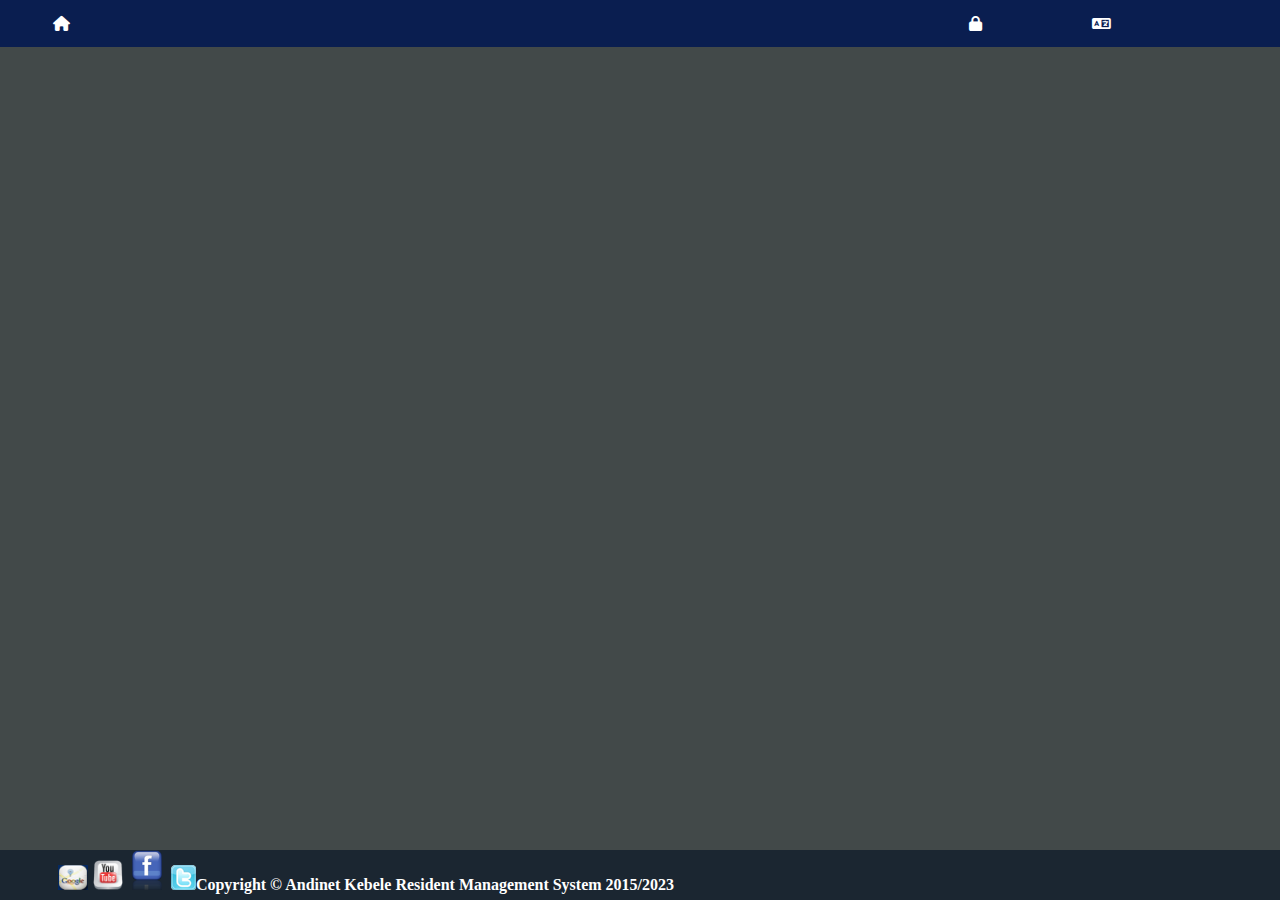
==== Admin_home.html @ 1c536891 "Add files via upload" ====
<?php 

require 'lang.php';
$session_id="";
include('dbcon.php');
include('session.php'); 
$result=mysqli_query($con, "select * from users_acc where username='$session_id'")or 
die('Error In Session');
$row=mysqli_fetch_array($result);
?>
<!DOCTYPE html>
<head>
<title>Residential Managemant System</title>
<link rel="stylesheet"  href="css/style_admin_home.css"/>
<link rel="stylesheet"  href="https://cdnjs.cloudflare.com/ajax/libs/font-awesome/6.3.0/css/all.min.css"/>
<style type="text/css">
body
{   
background:#424949;
}
</style>
</head>
<body>
    <div class="menu-bar">
     <ul>
<li class="active"><a href="Admin_home.php"><i class="fa fa-house"></i><b><?= __('Home')?></b></b></a></li>
<li class="active"><a href="#.php"><b><?= __('CreateAccout')?></b></b></a>
  <div class="sub-menu-1">
       <ul>
            <li><a href="create_admin.php"><?= __('Admin')?></a></li>
            <li><a href="clerk_create.php"><?= __('Clerk')?></a></li>
            <li><a href="Resident_create.php"><?= __('Resident')?></a></li>
       </ul>
  </div>
</li>
<li class="active"><a href="#.php"></i><b><?= __('ManageUser')?></b></b></a>
<div class="sub-menu-1">
       <ul>
            <li><a href="manage_clerk.php"><?= __('Clerk')?></a></li>
            <li><a href="#"><?= __('Resident')?></a></li>
       </ul>
  </div>
</li>
<li class="active"><a href="#.php"></i><b><?= __('View')?></b></b></a>
  <div class="sub-menu-1">
       <ul>
            <li><a href="#"><?= __('Message')?></a></li>
            <li><a href="#"><?= __('View Message')?></a></li>
            <li><a href="#"><?= __('View Reuest')?></a></li>
              <li><a href="#"><?= __('View Report')?></a></li>
            <li><a href="#"><?= __('View Feedback')?></a></li>
       </ul>
  </div>
</li>
<li class="active"><a href="#.php"></i><b><?= __('SendMessage')?></b></a></li>
<li class="active"><a href="#.php"><b><?= __('post news')?></b></a></li>
<li class="active"><a href="#.php"><b><?= __('services')?></b></a>
<div class="sub-menu-1">
       <ul>
            <li><a href="#"><?= __('Manage Id_card Info')?></a></li>
            <li><a href="#"><?= __('Manage Birth Info')?></a></li>
            <li><a href="#"><?= __('Manage Death Info')?></a></li>
              <li><a href="#"><?= __('Renew Id_card')?></a></li>
       </ul>
  </div>
</li>
<li class="active"><a href="#.php"></i><i class="fa-solid fa-lock"></i><?= __('changePass')?></b></a></li>
<li class="active"><a href="#.php"><i class="fa fa-language"></i><b><?= __('Language')?></b></a>
<div class="sub-menu-1">
       <ul>
            <li><a href="Admin_home.php?lang=en">English</a></li>
            <li><a href="Admin_home.php?lang=fr">አማርኛ </a></li>
       </ul>
  </div>
</li>
<li class="active"><a href="home.php"><?= __('LogOut')?></a>
</li>
    </ul>
</div><div class="content">
  <h1><?= __('Well come to')?><br><span><?= __('Admin Page')?><br></span> </h1></div>

    <footer style="position: fixed; bottom: 0;width: 100%; height: 50px;background: #1B2631;">
    &nbsp;&nbsp;&nbsp;&nbsp;&nbsp;&nbsp;&nbsp;&nbsp;&nbsp;&nbsp;&nbsp;&nbsp;&nbsp;
         <a href="http://www.google.com" target="_blank"><img src="images/google-map.png" title="Google" width="30" height="25"></a>
        <a href="http://youtube.com"><img src="images/youtube.png" id="youtube" width="30"></a>
        <a href="http://facebook.com"><img src="images/facebook.png" id="facebook" width="40"></a> 
        <a href="http://tweeter.com"><img src="images/tweeter.png" id="tweeter"></a><b><font face="Elephant" color="white"size="3">Copyright &copy; Andinet  Kebele Resident Management System  2015/2023  </font></b>    
                    </footer>
</body>
<script>
    
    var sub-menu-1 = document.querySelectorAll(".sub-menu-1");

    for (var i = 0; i < sub-menu-1.length; i++) {
        
        sub-menu-1[i].addEventListener('click',function(e){

            for (var x = 0; x < sub-menu-1.length; x++) {
                sub-menu-1[x].querySelector(".dropdown-content").classList.add("hide");
            }

            e.currentTarget.querySelector(".dropdown-content").classList.toggle("hide");
        });
    }

</script>
</html>
---- css/style_admin_home.css ----
*{
    padding: 0;
    margin: 0;
    box-sizing: border-box;
}
body{
     background: linear-gradient(to top, rgba(0,0,0,0.8)50%,rgba(0,0,0,0.8)50%);
    background-size: cover;
    background-position: center;
    font-family: sans-serif;
    font-size: 15px;
    font-style: bold;
}
.menu-bar{
    margin-top:0px;
    background:rgb(10,30, 80); 
    text-align: center;

    }
    
.menu-bar ul{
         display:inline-flex;
        list-style: none;
        color: white;
    }
.menu-bar ul li{
    width: 120px;
    margin: 5px;
    padding: 10px;
}
.menu-bar ul li a{
    text-decoration: none;
    color:#fff;
}
.menu-bar ul li:hover{
    background: rgb(0, 120, 0);
    border-radius: 3px;
}

/*for gap bn icon and links*/
.menu-bar .fa{
    margin-right: 8px;
}
.sub-menu-1{
display: none;
}
.menu-bar ul li:hover .sub-menu-1{
    display: block;
    position: absolute;
    background: rgb(10,30, 80);
    margin-top: 12px;
    margin-left: 15px;
}
/*align sub link of main link vertically*/
.menu-bar ul li:hover .sub-menu-1 ul{
    display: block;
    margin: 10px;
}
.menu-bar ul li:hover .sub-menu-1 ul li{
    width: 150px;
    padding: 10px;
    border-bottom: 1px dotted #fff ;
    background: transparent;
    border-radius: 0;
    text-align: left;
}
/*remove last white line from the sub-link*/
.menu-bar ul li:hover .sub-menu-1 ul li:last-child{
    border-bottom: none;
}
.menu-bar ul li:hover .sub-menu-1 ul li a:hover{
    color: #b2ff0f;
}




////////
.content{
    width: 1200px;
    height: auto;
    margin: auto;
    color: #fff;
    position: relative;
}
.content h1{
    font-family: 'Times New Roman';
    font-size: 50px;
    padding-left: 20px;
    margin-top: 9%;
    letter-spacing: 2px;
}
.content span{
    color: #ff7200;
    font-size: 65px
}
//////////////*print*/
a.print_link {
    
}
 
a.print_link:hover {
    background-color: #ffffff;
    color: #b95d6a;
}
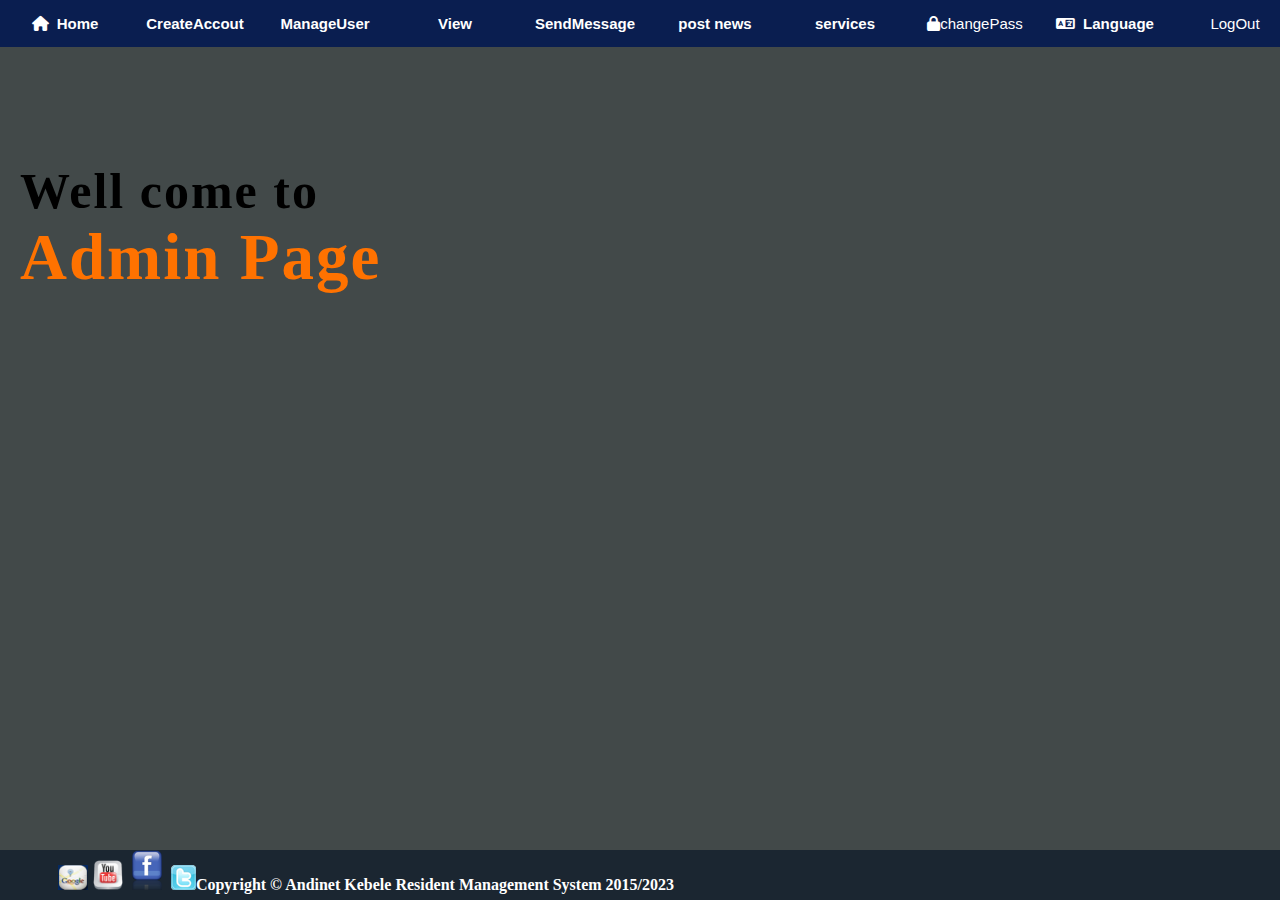
==== commit c8666daa: "Update Admin_home.html" ====
--- a/Admin_home.html
+++ b/Admin_home.html
@@ -23,61 +23,61 @@
 <body>
     <div class="menu-bar">
      <ul>
-<li class="active"><a href="Admin_home.php"><i class="fa fa-house"></i><b><?= __('Home')?></b></b></a></li>
-<li class="active"><a href="#.php"><b><?= __('CreateAccout')?></b></b></a>
+<li class="active"><a href="Admin_home.html"><i class="fa fa-house"></i><b>Home</b></b></a></li>
+<li class="active"><a href="#.php"><b>CreateAccout</b></b></a>
   <div class="sub-menu-1">
        <ul>
-            <li><a href="create_admin.php"><?= __('Admin')?></a></li>
-            <li><a href="clerk_create.php"><?= __('Clerk')?></a></li>
-            <li><a href="Resident_create.php"><?= __('Resident')?></a></li>
+            <li><a href="create_admin.html">Admin</a></li>
+            <li><a href="clerk_create.html">Clerk</a></li>
+            <li><a href="Resident_create.html">Resident</a></li>
        </ul>
   </div>
 </li>
-<li class="active"><a href="#.php"></i><b><?= __('ManageUser')?></b></b></a>
+<li class="active"><a href="#.php"></i><b>ManageUser</b></b></a>
 <div class="sub-menu-1">
        <ul>
-            <li><a href="manage_clerk.php"><?= __('Clerk')?></a></li>
-            <li><a href="#"><?= __('Resident')?></a></li>
+            <li><a href="manage_clerk.html">Clerk</a></li>
+            <li><a href="#">Resident</a></li>
        </ul>
   </div>
 </li>
-<li class="active"><a href="#.php"></i><b><?= __('View')?></b></b></a>
+<li class="active"><a href="#.php"></i><b>View</b></b></a>
   <div class="sub-menu-1">
        <ul>
-            <li><a href="#"><?= __('Message')?></a></li>
-            <li><a href="#"><?= __('View Message')?></a></li>
-            <li><a href="#"><?= __('View Reuest')?></a></li>
-              <li><a href="#"><?= __('View Report')?></a></li>
-            <li><a href="#"><?= __('View Feedback')?></a></li>
+            <li><a href="#">Message</a></li>
+            <li><a href="#">View Message</a></li>
+            <li><a href="#">View Reuest</a></li>
+              <li><a href="#">View Report</a></li>
+            <li><a href="#">View Feedback</a></li>
        </ul>
   </div>
 </li>
-<li class="active"><a href="#.php"></i><b><?= __('SendMessage')?></b></a></li>
-<li class="active"><a href="#.php"><b><?= __('post news')?></b></a></li>
-<li class="active"><a href="#.php"><b><?= __('services')?></b></a>
+<li class="active"><a href="#.php"></i><b>SendMessage</b></a></li>
+<li class="active"><a href="#.php"><b>post news</b></a></li>
+<li class="active"><a href="#.php"><b>services</b></a>
 <div class="sub-menu-1">
        <ul>
-            <li><a href="#"><?= __('Manage Id_card Info')?></a></li>
-            <li><a href="#"><?= __('Manage Birth Info')?></a></li>
-            <li><a href="#"><?= __('Manage Death Info')?></a></li>
-              <li><a href="#"><?= __('Renew Id_card')?></a></li>
+            <li><a href="#">Manage Id_card Info</a></li>
+            <li><a href="#">Manage Birth Info</a></li>
+            <li><a href="#">Manage Death Info</a></li>
+              <li><a href="#">Renew Id_card</a></li>
        </ul>
   </div>
 </li>
-<li class="active"><a href="#.php"></i><i class="fa-solid fa-lock"></i><?= __('changePass')?></b></a></li>
-<li class="active"><a href="#.php"><i class="fa fa-language"></i><b><?= __('Language')?></b></a>
+<li class="active"><a href="#.php"></i><i class="fa-solid fa-lock"></i>changePass</b></a></li>
+<li class="active"><a href="#.php"><i class="fa fa-language"></i><b>Language</b></a>
 <div class="sub-menu-1">
        <ul>
-            <li><a href="Admin_home.php?lang=en">English</a></li>
-            <li><a href="Admin_home.php?lang=fr">አማርኛ </a></li>
+            <li><a href="Admin_home.html?lang=en">English</a></li>
+            <li><a href="Admin_home.html?lang=fr">አማርኛ </a></li>
        </ul>
   </div>
 </li>
-<li class="active"><a href="home.php"><?= __('LogOut')?></a>
+<li class="active"><a href="home.html">LogOut</a>
 </li>
     </ul>
 </div><div class="content">
-  <h1><?= __('Well come to')?><br><span><?= __('Admin Page')?><br></span> </h1></div>
+  <h1>Well come to<br><span>Admin Page<br></span> </h1></div>
 
     <footer style="position: fixed; bottom: 0;width: 100%; height: 50px;background: #1B2631;">
     &nbsp;&nbsp;&nbsp;&nbsp;&nbsp;&nbsp;&nbsp;&nbsp;&nbsp;&nbsp;&nbsp;&nbsp;&nbsp;
@@ -104,4 +104,4 @@
     }
 
 </script>
-</html>+</html>
